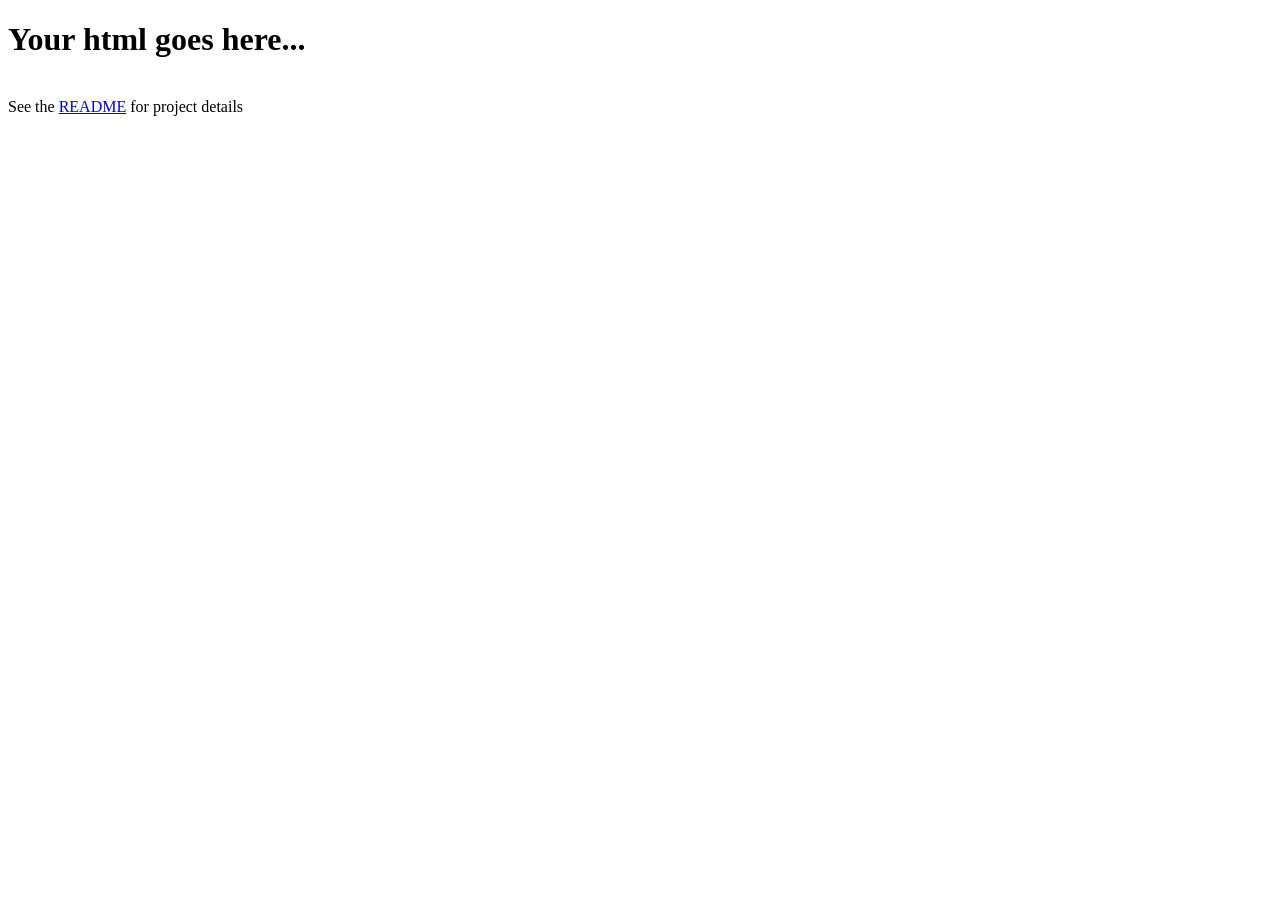
==== index.html @ 619c95c8 "Initial commit" ====
<!DOCTYPE html>
<html lang="en">
<head>
    <meta charset="UTF-8">
    <title>JS | Variables and Methods</title>
    <script src="script.js" defer></script>
</head>
<body>
    <h1>Your html goes here...</h1>
    <br>See the <a href="README.md">README</a> for project details
</body>
</html>
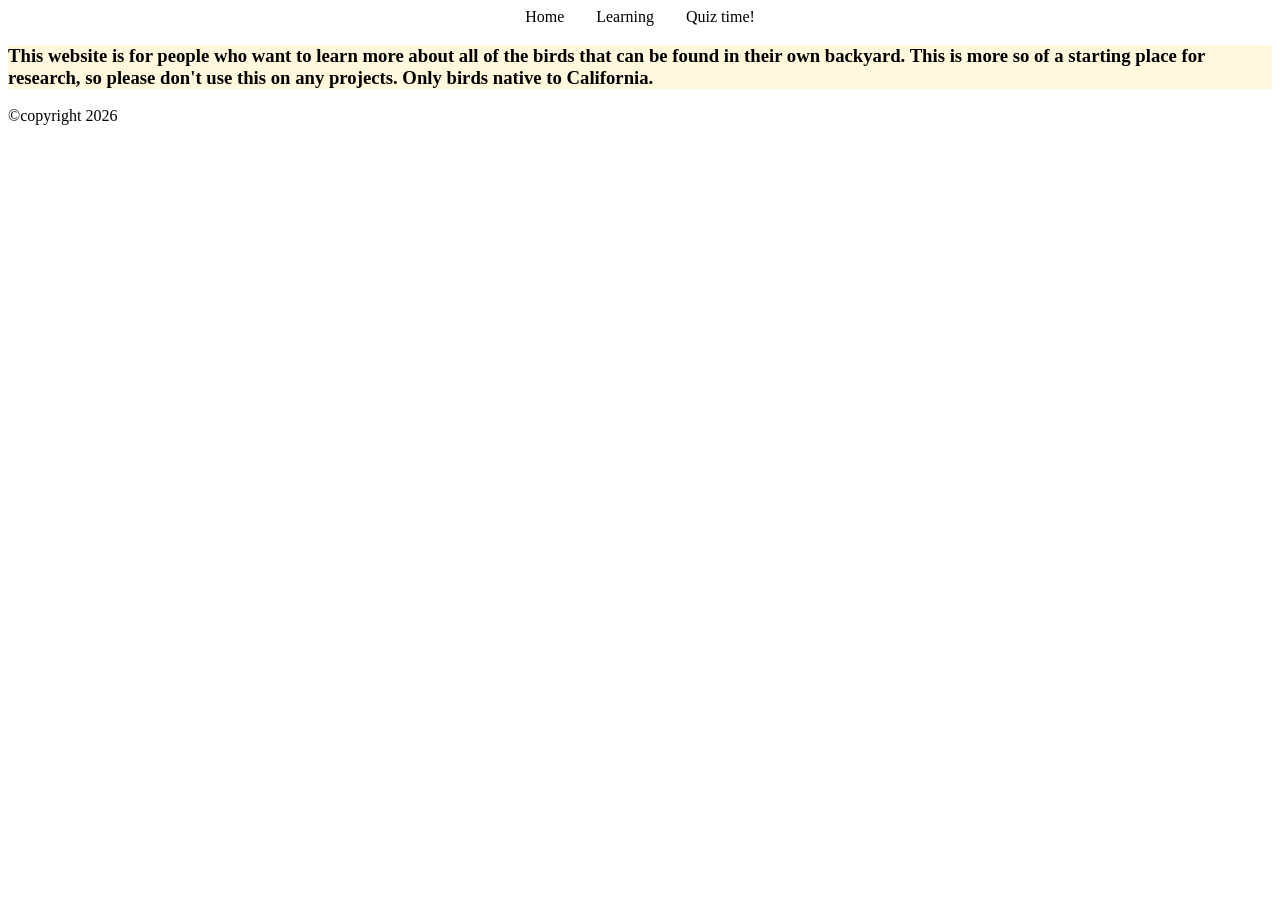
==== commit ee0fa0a1: "Finished my project" ====
--- a/index.html
+++ b/index.html
@@ -2,11 +2,42 @@
 <html lang="en">
 <head>
     <meta charset="UTF-8">
-    <title>JS | Variables and Methods</title>
+    <title>Common California Birds</title>
     <script src="script.js" defer></script>
+    <link rel = "stylesheet" href="styles.css">
 </head>
+
 <body>
-    <h1>Your html goes here...</h1>
-    <br>See the <a href="README.md">README</a> for project details
+
+    <header>
+        <nav>
+            <ul>
+                <li>
+                    <a href="index.html">Home</a>
+                </li>
+
+                <li>
+                    <a href="learning.html">Learning</a>
+                </li>
+
+                <li>
+                    <a href="quiz.html">Quiz time!</a>
+                </li>
+            </ul>
+        </nav>
+    </header>
+
+    <main>
+            <h3>
+                This website is for people who want to learn more about all of the birds that can be found in their own backyard. 
+                This is more so of a starting place for research, so please don't use this on any projects. 
+                Only birds native to California.
+            </h3>  
+    </main>
+
+    <footer>
+        <p>&copy;copyright 2026</p>
+    </footer>
 </body>
+
 </html>
--- a/styles.css
+++ b/styles.css
@@ -0,0 +1,29 @@
+/* Add Global styles here */
+nav ul{
+    display: flex;
+    justify-content: center;
+    align-items: center;
+    list-style-type: none;
+    gap: 2rem;
+    margin: 0;
+    padding: 0;
+    flex-wrap: wrap;
+}
+
+nav ul li a {
+    color: black;
+    text-decoration: none;
+}
+
+main{
+    background-color: cornsilk;
+}
+
+.hidden{
+    display: none;
+}
+
+nav ul li a:hover {
+    background-color: gainsboro;
+    border-radius: 4px;
+
